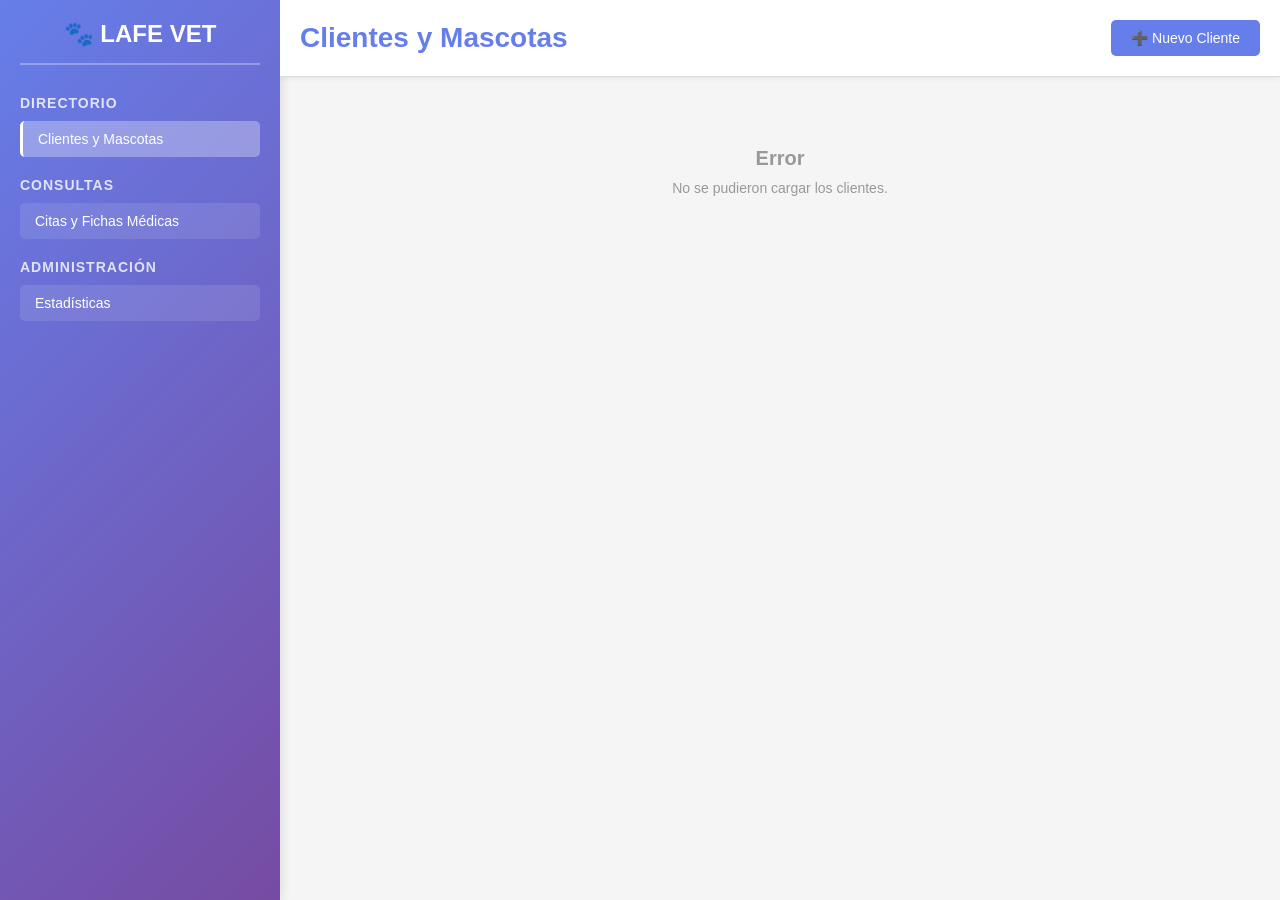
==== src/main/resources/static/index.html @ b51ac900 "first commit" ====
<!DOCTYPE html>
<html lang="es">
<head>
    <meta charset="UTF-8">
    <meta name="viewport" content="width=device-width, initial-scale=1.0">
    <title>Sistema de Gestión Veterinaria - LAFE</title>
    <style>
        * {
            margin: 0;
            padding: 0;
            box-sizing: border-box;
        }

        body {
            font-family: 'Segoe UI', Tahoma, Geneva, Verdana, sans-serif;
            background-color: #f5f5f5;
            color: #333;
        }

        .container {
            display: flex;
            height: 100vh;
        }

        /* SIDEBAR STYLING */
        .sidebar {
            width: 280px;
            background: linear-gradient(135deg, #667eea 0%, #764ba2 100%);
            color: white;
            padding: 20px;
            overflow-y: auto;
            box-shadow: 2px 0 10px rgba(0, 0, 0, 0.1);
        }

        .sidebar h1 {
            font-size: 24px;
            margin-bottom: 30px;
            text-align: center;
            border-bottom: 2px solid rgba(255, 255, 255, 0.3);
            padding-bottom: 15px;
        }

        .sidebar-section {
            margin-bottom: 20px;
        }

        .sidebar-section h3 {
            font-size: 14px;
            text-transform: uppercase;
            margin-bottom: 10px;
            opacity: 0.8;
            letter-spacing: 1px;
        }

        .sidebar-menu {
            list-style: none;
        }

        .sidebar-menu li {
            margin-bottom: 8px;
        }

        .sidebar-menu button {
            width: 100%;
            padding: 10px 15px;
            background: rgba(255, 255, 255, 0.1);
            color: white;
            border: none;
            border-radius: 5px;
            cursor: pointer;
            text-align: left;
            font-size: 14px;
            transition: all 0.3s ease;
            font-weight: 500;
        }

        .sidebar-menu button:hover {
            background: rgba(255, 255, 255, 0.2);
            transform: translateX(5px);
        }

        .sidebar-menu button.active {
            background: rgba(255, 255, 255, 0.3);
            border-left: 3px solid white;
        }

        /* MAIN CONTENT AREA */
        .main-content {
            flex: 1;
            display: flex;
            flex-direction: column;
            overflow: hidden;
        }

        .header {
            background-color: white;
            padding: 20px;
            border-bottom: 1px solid #ddd;
            box-shadow: 0 2px 5px rgba(0, 0, 0, 0.05);
            display: flex;
            justify-content: space-between;
            align-items: center;
        }

        .header h2 {
            color: #667eea;
            font-size: 28px;
        }

        .header-actions button {
            padding: 10px 20px;
            background-color: #667eea;
            color: white;
            border: none;
            border-radius: 5px;
            cursor: pointer;
            font-size: 14px;
            margin-left: 10px;
            transition: background-color 0.3s ease;
        }

        .header-actions button:hover {
            background-color: #764ba2;
        }

        /* CONTENT AREA */
        .content {
            flex: 1;
            padding: 20px;
            overflow-y: auto;
        }

        .content-section {
            display: none;
        }

        .content-section.active {
            display: block;
        }

        /* CARDS STYLING */
        .client-card {
            background: white;
            border-radius: 10px;
            padding: 20px;
            margin-bottom: 20px;
            box-shadow: 0 2px 8px rgba(0, 0, 0, 0.1);
            border-left: 5px solid #667eea;
        }

        .client-header {
            display: flex;
            justify-content: space-between;
            align-items: center;
            margin-bottom: 15px;
        }

        .client-info h3 {
            color: #667eea;
            font-size: 20px;
            margin-bottom: 5px;
        }

        .client-info p {
            color: #666;
            font-size: 14px;
            margin: 3px 0;
        }

        .client-actions {
            display: flex;
            gap: 10px;
        }

        .client-actions button {
            padding: 8px 15px;
            background-color: #667eea;
            color: white;
            border: none;
            border-radius: 5px;
            cursor: pointer;
            font-size: 12px;
            transition: background-color 0.3s ease;
        }

        .client-actions button:hover {
            background-color: #764ba2;
        }

        .client-actions button.delete {
            background-color: #ff6b6b;
        }

        .client-actions button.delete:hover {
            background-color: #ee5a52;
        }

        /* PETS SECTION */
        .pets-section {
            background-color: #f9f9f9;
            padding: 15px;
            border-radius: 8px;
            margin-top: 15px;
        }

        .pets-header {
            display: flex;
            justify-content: space-between;
            align-items: center;
            margin-bottom: 12px;
        }

        .pets-header h4 {
            color: #764ba2;
            font-size: 16px;
        }

        .pets-header button {
            padding: 6px 12px;
            background-color: #764ba2;
            color: white;
            border: none;
            border-radius: 4px;
            cursor: pointer;
            font-size: 12px;
            transition: background-color 0.3s ease;
        }

        .pets-header button:hover {
            background-color: #667eea;
        }

        .pet-item {
            background: white;
            padding: 12px;
            margin-bottom: 8px;
            border-radius: 6px;
            border-left: 3px solid #764ba2;
            display: flex;
            justify-content: space-between;
            align-items: center;
        }

        .pet-info {
            flex: 1;
        }

        .pet-info p {
            font-size: 14px;
            color: #333;
            margin: 2px 0;
        }

        .pet-info strong {
            color: #764ba2;
        }

        .pet-actions {
            display: flex;
            gap: 8px;
        }

        .pet-actions button {
            padding: 6px 10px;
            background-color: #667eea;
            color: white;
            border: none;
            border-radius: 4px;
            cursor: pointer;
            font-size: 11px;
            transition: background-color 0.3s ease;
        }

        .pet-actions button:hover {
            background-color: #764ba2;
        }

        .pet-actions button.delete {
            background-color: #ff6b6b;
        }

        .pet-actions button.delete:hover {
            background-color: #ee5a52;
        }

        /* CONSULTATIONS TABLE */
        .consultations-table {
            width: 100%;
            border-collapse: collapse;
            background: white;
            border-radius: 8px;
            overflow: hidden;
            box-shadow: 0 2px 8px rgba(0, 0, 0, 0.1);
        }

        .consultations-table thead {
            background-color: #667eea;
            color: white;
        }

        .consultations-table th {
            padding: 15px;
            text-align: left;
            font-weight: 600;
            font-size: 14px;
        }

        .consultations-table td {
            padding: 12px 15px;
            border-bottom: 1px solid #f0f0f0;
            font-size: 14px;
        }

        .consultations-table tbody tr {
            transition: background-color 0.3s ease;
        }

        .consultations-table tbody tr:hover {
            background-color: #f9f9f9;
        }

        .status-badge {
            display: inline-block;
            padding: 5px 12px;
            border-radius: 20px;
            font-size: 12px;
            font-weight: 600;
        }

        .status-pendiente {
            background-color: #ffd93d;
            color: #333;
        }

        .status-atendido {
            background-color: #6bcf7f;
            color: white;
        }

        .status-cancelado {
            background-color: #ff6b6b;
            color: white;
        }

        .table-actions {
            display: flex;
            gap: 8px;
        }

        .table-actions button {
            padding: 6px 10px;
            background-color: #667eea;
            color: white;
            border: none;
            border-radius: 4px;
            cursor: pointer;
            font-size: 11px;
            transition: background-color 0.3s ease;
        }

        .table-actions button:hover {
            background-color: #764ba2;
        }

        .table-actions button.delete {
            background-color: #ff6b6b;
        }

        .table-actions button.delete:hover {
            background-color: #ee5a52;
        }

        /* MODALS */
        .modal {
            display: none;
            position: fixed;
            z-index: 1000;
            left: 0;
            top: 0;
            width: 100%;
            height: 100%;
            background-color: rgba(0, 0, 0, 0.5);
            animation: fadeIn 0.3s ease;
        }

        .modal.active {
            display: flex;
            justify-content: center;
            align-items: center;
        }

        @keyframes fadeIn {
            from { opacity: 0; }
            to { opacity: 1; }
        }

        .modal-content {
            background: white;
            padding: 30px;
            border-radius: 10px;
            width: 90%;
            max-width: 500px;
            box-shadow: 0 10px 40px rgba(0, 0, 0, 0.2);
            animation: slideUp 0.3s ease;
        }

        @keyframes slideUp {
            from {
                transform: translateY(50px);
                opacity: 0;
            }
            to {
                transform: translateY(0);
                opacity: 1;
            }
        }

        .modal-header {
            display: flex;
            justify-content: space-between;
            align-items: center;
            margin-bottom: 20px;
            border-bottom: 2px solid #667eea;
            padding-bottom: 15px;
        }

        .modal-header h3 {
            color: #667eea;
            font-size: 22px;
        }

        .close-btn {
            background: none;
            border: none;
            font-size: 28px;
            cursor: pointer;
            color: #667eea;
            transition: color 0.3s ease;
        }

        .close-btn:hover {
            color: #764ba2;
        }

        .form-group {
            margin-bottom: 15px;
        }

        .form-group label {
            display: block;
            margin-bottom: 5px;
            color: #333;
            font-weight: 600;
            font-size: 14px;
        }

        .form-group input,
        .form-group select,
        .form-group textarea {
            width: 100%;
            padding: 10px;
            border: 1px solid #ddd;
            border-radius: 5px;
            font-size: 14px;
            transition: border-color 0.3s ease;
        }

        .form-group input:focus,
        .form-group select:focus,
        .form-group textarea:focus {
            outline: none;
            border-color: #667eea;
            box-shadow: 0 0 5px rgba(102, 126, 234, 0.3);
        }

        .form-group textarea {
            resize: vertical;
            min-height: 80px;
        }

        .form-actions {
            display: flex;
            gap: 10px;
            margin-top: 25px;
            justify-content: flex-end;
        }

        .form-actions button {
            padding: 10px 20px;
            border: none;
            border-radius: 5px;
            cursor: pointer;
            font-weight: 600;
            transition: all 0.3s ease;
        }

        .form-actions .submit-btn {
            background-color: #667eea;
            color: white;
        }

        .form-actions .submit-btn:hover {
            background-color: #764ba2;
        }

        .form-actions .cancel-btn {
            background-color: #e9ecef;
            color: #333;
        }

        .form-actions .cancel-btn:hover {
            background-color: #dee2e6;
        }

        /* EMPTY STATE */
        .empty-state {
            text-align: center;
            padding: 50px 20px;
            color: #999;
        }

        .empty-state h3 {
            font-size: 20px;
            margin-bottom: 10px;
        }

        .empty-state p {
            font-size: 14px;
        }

        /* LOADING STATE */
        .loading {
            text-align: center;
            padding: 30px;
            color: #667eea;
        }

        .spinner {
            border: 4px solid #f3f3f3;
            border-top: 4px solid #667eea;
            border-radius: 50%;
            width: 40px;
            height: 40px;
            animation: spin 1s linear infinite;
            margin: 0 auto 10px;
        }

        @keyframes spin {
            0% { transform: rotate(0deg); }
            100% { transform: rotate(360deg); }
        }

        /* RESPONSIVE */
        @media (max-width: 768px) {
            .container {
                flex-direction: column;
            }

            .sidebar {
                width: 100%;
                max-height: 120px;
                padding: 10px;
            }

            .sidebar h1 {
                font-size: 18px;
                margin-bottom: 10px;
            }

            .sidebar-section {
                display: inline-block;
                margin-right: 20px;
            }

            .main-content {
                height: auto;
            }

            .content {
                overflow: visible;
            }

            .header {
                flex-direction: column;
                gap: 10px;
            }

            .header-actions {
                width: 100%;
                display: flex;
                gap: 10px;
            }

            .header-actions button {
                flex: 1;
            }

            .modal-content {
                width: 95%;
                padding: 20px;
            }
        }
    </style>
</head>
<body>
    <div class="container">
        <!-- SIDEBAR -->
        <div class="sidebar">
            <h1>🐾 LAFE VET</h1>
            
            <div class="sidebar-section">
                <h3>Directorio</h3>
                <ul class="sidebar-menu">
                    <li><button class="menu-btn active" data-section="clientes">Clientes y Mascotas</button></li>
                </ul>
            </div>

            <div class="sidebar-section">
                <h3>Consultas</h3>
                <ul class="sidebar-menu">
                    <li><button class="menu-btn" data-section="consultas">Citas y Fichas Médicas</button></li>
                </ul>
            </div>

            <div class="sidebar-section">
                <h3>Administración</h3>
                <ul class="sidebar-menu">
                    <li><button class="menu-btn" data-section="estadisticas">Estadísticas</button></li>
                </ul>
            </div>
        </div>

        <!-- MAIN CONTENT -->
        <div class="main-content">
            <!-- HEADER -->
            <div class="header">
                <h2 id="page-title">Clientes y Mascotas</h2>
                <div class="header-actions">
                    <button id="btn-new-client" class="action-btn">➕ Nuevo Cliente</button>
                </div>
            </div>

            <!-- CONTENT AREA -->
            <div class="content">
                <!-- CLIENTES SECTION -->
                <div class="content-section active" id="clientes-section">
                    <div id="clientes-container" class="clientes-container">
                        <div class="loading">
                            <div class="spinner"></div>
                            <p>Cargando clientes...</p>
                        </div>
                    </div>
                </div>

                <!-- CONSULTAS SECTION -->
                <div class="content-section" id="consultas-section">
                    <div class="header-actions" style="margin-bottom: 20px;">
                        <button id="btn-new-consulta" class="action-btn">➕ Nueva Cita</button>
                    </div>
                    <div id="consultas-container" class="consultas-container">
                        <div class="loading">
                            <div class="spinner"></div>
                            <p>Cargando citas...</p>
                        </div>
                    </div>
                </div>

                <!-- ESTADISTICAS SECTION -->
                <div class="content-section" id="estadisticas-section">
                    <div id="estadisticas-container" class="estadisticas-container">
                        <div class="empty-state">
                            <h3>📊 Estadísticas del Sistema</h3>
                            <p>Información estadística en desarrollo...</p>
                        </div>
                    </div>
                </div>
            </div>
        </div>
    </div>

    <!-- MODALS -->
    <!-- CLIENTE MODAL -->
    <div class="modal" id="modal-cliente">
        <div class="modal-content">
            <div class="modal-header">
                <h3 id="modal-cliente-title">Nuevo Cliente</h3>
                <button class="close-btn" onclick="closeModal('modal-cliente')">&times;</button>
            </div>
            <form id="form-cliente">
                <div class="form-group">
                    <label for="cliente-dni">DNI/Cédula:</label>
                    <input type="text" id="cliente-dni" required placeholder="Ej: 12345678">
                </div>
                <div class="form-group">
                    <label for="cliente-nombre">Nombre Completo:</label>
                    <input type="text" id="cliente-nombre" required placeholder="Ej: Juan Pérez García">
                </div>
                <div class="form-group">
                    <label for="cliente-telefono">Teléfono:</label>
                    <input type="tel" id="cliente-telefono" placeholder="Ej: 555-1234567">
                </div>
                <div class="form-actions">
                    <button type="button" class="cancel-btn" onclick="closeModal('modal-cliente')">Cancelar</button>
                    <button type="submit" class="submit-btn">Guardar Cliente</button>
                </div>
            </form>
        </div>
    </div>

    <!-- MASCOTA MODAL -->
    <div class="modal" id="modal-mascota">
        <div class="modal-content">
            <div class="modal-header">
                <h3>Nueva Mascota</h3>
                <button class="close-btn" onclick="closeModal('modal-mascota')">&times;</button>
            </div>
            <form id="form-mascota">
                <input type="hidden" id="mascota-cliente-id">
                <div class="form-group">
                    <label for="mascota-nombre">Nombre de la Mascota:</label>
                    <input type="text" id="mascota-nombre" required placeholder="Ej: Firulais">
                </div>
                <div class="form-group">
                    <label for="mascota-raza">Raza:</label>
                    <input type="text" id="mascota-raza" placeholder="Ej: Labrador Retriever">
                </div>
                <div class="form-group">
                    <label for="mascota-edad">Edad (años):</label>
                    <input type="number" id="mascota-edad" min="0" placeholder="Ej: 3">
                </div>
                <div class="form-actions">
                    <button type="button" class="cancel-btn" onclick="closeModal('modal-mascota')">Cancelar</button>
                    <button type="submit" class="submit-btn">Guardar Mascota</button>
                </div>
            </form>
        </div>
    </div>

    <!-- CONSULTA MODAL -->
    <div class="modal" id="modal-consulta">
        <div class="modal-content">
            <div class="modal-header">
                <h3 id="modal-consulta-title">Nueva Cita Médica</h3>
                <button class="close-btn" onclick="closeModal('modal-consulta')">&times;</button>
            </div>
            <form id="form-consulta">
                <input type="hidden" id="consulta-mascota-id">
                <input type="hidden" id="consulta-id">
                <div class="form-group">
                    <label for="consulta-fecha">Fecha y Hora:</label>
                    <input type="datetime-local" id="consulta-fecha" required>
                </div>
                <div class="form-group">
                    <label for="consulta-motivo">Motivo de la Consulta:</label>
                    <input type="text" id="consulta-motivo" required placeholder="Ej: Revisión de rutina">
                </div>
                <div class="form-group">
                    <label for="consulta-peso">Peso (kg):</label>
                    <input type="number" id="consulta-peso" step="0.1" placeholder="Ej: 25.5">
                </div>
                <div class="form-group">
                    <label for="consulta-temperatura">Temperatura (°C):</label>
                    <input type="number" id="consulta-temperatura" step="0.1" placeholder="Ej: 38.5">
                </div>
                <div class="form-group">
                    <label for="consulta-sintomas">Síntomas:</label>
                    <textarea id="consulta-sintomas" placeholder="Describe los síntomas observados..."></textarea>
                </div>
                <div class="form-group">
                    <label for="consulta-diagnostico">Diagnóstico:</label>
                    <textarea id="consulta-diagnostico" placeholder="Diagnóstico del veterinario..."></textarea>
                </div>
                <div class="form-group">
                    <label for="consulta-receta">Receta/Tratamiento:</label>
                    <textarea id="consulta-receta" placeholder="Medicamentos y recomendaciones..."></textarea>
                </div>
                <div class="form-group">
                    <label for="consulta-estado">Estado:</label>
                    <select id="consulta-estado" required>
                        <option value="Pendiente">Pendiente</option>
                        <option value="Atendido">Atendido</option>
                        <option value="Cancelado">Cancelado</option>
                    </select>
                </div>
                <div class="form-actions">
                    <button type="button" class="cancel-btn" onclick="closeModal('modal-consulta')">Cancelar</button>
                    <button type="submit" class="submit-btn" id="submit-consulta-btn">Guardar Cita</button>
                </div>
            </form>
        </div>
    </div>

    <script>
        const API_BASE_URL = 'http://localhost:8080';

        // ==================== DOM ELEMENTS ====================
        const menuBtns = document.querySelectorAll('.menu-btn');
        const contentSections = document.querySelectorAll('.content-section');
        const clientesContainer = document.getElementById('clientes-container');
        const consultasContainer = document.getElementById('consultas-container');
        const btnNewClient = document.getElementById('btn-new-client');
        const btnNewConsulta = document.getElementById('btn-new-consulta');
        const formCliente = document.getElementById('form-cliente');
        const formMascota = document.getElementById('form-mascota');
        const formConsulta = document.getElementById('form-consulta');

        // ==================== EVENT LISTENERS ====================
        menuBtns.forEach(btn => {
            btn.addEventListener('click', (e) => {
                menuBtns.forEach(b => b.classList.remove('active'));
                e.target.classList.add('active');
                const section = e.target.dataset.section;
                showSection(section);
            });
        });

        btnNewClient.addEventListener('click', () => {
            document.getElementById('modal-cliente-title').textContent = 'Nuevo Cliente';
            formCliente.reset();
            document.getElementById('cliente-dni').focus();
            openModal('modal-cliente');
        });

        btnNewConsulta.addEventListener('click', () => {
            const mascotaSelect = prompt('Ingrese el ID de la mascota:');
            if (mascotaSelect) {
                document.getElementById('consulta-mascota-id').value = mascotaSelect;
                document.getElementById('consulta-id').value = '';
                document.getElementById('modal-consulta-title').textContent = 'Nueva Cita Médica';
                document.getElementById('submit-consulta-btn').textContent = 'Guardar Cita';
                formConsulta.reset();
                openModal('modal-consulta');
            }
        });

        formCliente.addEventListener('submit', async (e) => {
            e.preventDefault();
            await guardarCliente();
        });

        formMascota.addEventListener('submit', async (e) => {
            e.preventDefault();
            await guardarMascota();
        });

        formConsulta.addEventListener('submit', async (e) => {
            e.preventDefault();
            await guardarConsulta();
        });

        // ==================== SECTION NAVIGATION ====================
        function showSection(section) {
            contentSections.forEach(s => s.classList.remove('active'));
            document.getElementById(section + '-section').classList.add('active');

            const titles = {
                'clientes': 'Clientes y Mascotas',
                'consultas': 'Citas y Fichas Médicas',
                'estadisticas': 'Estadísticas del Sistema'
            };
            document.getElementById('page-title').textContent = titles[section];

            if (section === 'clientes') {
                btnNewClient.style.display = 'block';
                btnNewConsulta.style.display = 'none';
                cargarClientes();
            } else if (section === 'consultas') {
                btnNewClient.style.display = 'none';
                btnNewConsulta.style.display = 'block';
                cargarConsultas();
            } else {
                btnNewClient.style.display = 'none';
                btnNewConsulta.style.display = 'none';
            }
        }

        // ==================== MODAL FUNCTIONS ====================
        function openModal(modalId) {
            document.getElementById(modalId).classList.add('active');
        }

        function closeModal(modalId) {
            document.getElementById(modalId).classList.remove('active');
        }

        window.onclick = (event) => {
            if (event.target.classList.contains('modal')) {
                event.target.classList.remove('active');
            }
        };

        // ==================== API FUNCTIONS ====================
        async function cargarClientes() {
            try {
                clientesContainer.innerHTML = '<div class="loading"><div class="spinner"></div><p>Cargando clientes...</p></div>';
                const response = await fetch(`${API_BASE_URL}/clientes`);
                const clientes = await response.json();

                if (clientes.length === 0) {
                    clientesContainer.innerHTML = '<div class="empty-state"><h3>Sin clientes</h3><p>No hay clientes registrados. Crea uno nuevo para empezar.</p></div>';
                    return;
                }

                clientesContainer.innerHTML = '';
                for (const cliente of clientes) {
                    const mascotas = await fetch(`${API_BASE_URL}/mascotas/cliente/${cliente.id}`).then(r => r.json());
                    const card = crearTarjetaCliente(cliente, mascotas);
                    clientesContainer.appendChild(card);
                }
            } catch (error) {
                console.error('Error cargando clientes:', error);
                clientesContainer.innerHTML = '<div class="empty-state"><h3>Error</h3><p>No se pudieron cargar los clientes.</p></div>';
            }
        }

        async function cargarConsultas() {
            try {
                consultasContainer.innerHTML = '<div class="loading"><div class="spinner"></div><p>Cargando citas...</p></div>';
                const response = await fetch(`${API_BASE_URL}/consultas`);
                const consultas = await response.json();

                if (consultas.length === 0) {
                    consultasContainer.innerHTML = '<div class="empty-state"><h3>Sin citas</h3><p>No hay citas médicas registradas.</p></div>';
                    return;
                }

                const tabla = crearTablaConsultas(consultas);
                consultasContainer.innerHTML = '';
                consultasContainer.appendChild(tabla);
            } catch (error) {
                console.error('Error cargando consultas:', error);
                consultasContainer.innerHTML = '<div class="empty-state"><h3>Error</h3><p>No se pudieron cargar las citas.</p></div>';
            }
        }

        async function guardarCliente() {
            const dni = document.getElementById('cliente-dni').value;
            const nombre = document.getElementById('cliente-nombre').value;
            const telefono = document.getElementById('cliente-telefono').value;

            try {
                const response = await fetch(`${API_BASE_URL}/clientes`, {
                    method: 'POST',
                    headers: { 'Content-Type': 'application/json' },
                    body: JSON.stringify({ dni, nombreCompleto: nombre, telefono })
                });

                if (response.ok) {
                    alert('Cliente guardado correctamente');
                    closeModal('modal-cliente');
                    cargarClientes();
                } else {
                    alert('Error al guardar el cliente');
                }
            } catch (error) {
                console.error('Error:', error);
                alert('Error al guardar el cliente');
            }
        }

        async function guardarMascota() {
            const clienteId = document.getElementById('mascota-cliente-id').value;
            const nombre = document.getElementById('mascota-nombre').value;
            const raza = document.getElementById('mascota-raza').value;
            const edad = document.getElementById('mascota-edad').value;

            try {
                const response = await fetch(`${API_BASE_URL}/mascotas`, {
                    method: 'POST',
                    headers: { 'Content-Type': 'application/json' },
                    body: JSON.stringify({ nombre, raza, edad: edad ? parseInt(edad) : null, clienteId: parseInt(clienteId) })
                });

                if (response.ok) {
                    alert('Mascota guardada correctamente');
                    closeModal('modal-mascota');
                    cargarClientes();
                } else {
                    alert('Error al guardar la mascota');
                }
            } catch (error) {
                console.error('Error:', error);
                alert('Error al guardar la mascota');
            }
        }

        async function guardarConsulta() {
            const mascotaId = document.getElementById('consulta-mascota-id').value;
            const consultaId = document.getElementById('consulta-id').value;
            const fecha = document.getElementById('consulta-fecha').value;
            const motivo = document.getElementById('consulta-motivo').value;
            const peso = document.getElementById('consulta-peso').value;
            const temperatura = document.getElementById('consulta-temperatura').value;
            const sintomas = document.getElementById('consulta-sintomas').value;
            const diagnostico = document.getElementById('consulta-diagnostico').value;
            const receta = document.getElementById('consulta-receta').value;
            const estado = document.getElementById('consulta-estado').value;

            if (!fecha || !motivo) {
                alert('Por favor completa los campos requeridos');
                return;
            }

            const consultaData = {
                fechaHora: fecha,
                motivo,
                peso: peso ? parseFloat(peso) : null,
                temperatura: temperatura ? parseFloat(temperatura) : null,
                sintomas,
                diagnostico,
                receta,
                estado
            };

            try {
                let response;
                if (consultaId) {
                    response = await fetch(`${API_BASE_URL}/consultas/${consultaId}`, {
                        method: 'PUT',
                        headers: { 'Content-Type': 'application/json' },
                        body: JSON.stringify(consultaData)
                    });
                } else {
                    response = await fetch(`${API_BASE_URL}/consultas`, {
                        method: 'POST',
                        headers: { 'Content-Type': 'application/json' },
                        body: JSON.stringify({ ...consultaData, mascotaId: parseInt(mascotaId) })
                    });
                }

                if (response.ok) {
                    alert('Cita guardada correctamente');
                    closeModal('modal-consulta');
                    cargarConsultas();
                } else {
                    alert('Error al guardar la cita');
                }
            } catch (error) {
                console.error('Error:', error);
                alert('Error al guardar la cita');
            }
        }

        async function eliminarCliente(clienteId) {
            if (confirm('¿Estás seguro de que deseas eliminar este cliente y todas sus mascotas?')) {
                try {
                    const response = await fetch(`${API_BASE_URL}/clientes/${clienteId}`, { method: 'DELETE' });
                    if (response.ok) {
                        alert('Cliente eliminado');
                        cargarClientes();
                    }
                } catch (error) {
                    console.error('Error:', error);
                }
            }
        }

        async function eliminarMascota(mascotaId) {
            if (confirm('¿Estás seguro de que deseas eliminar esta mascota?')) {
                try {
                    const response = await fetch(`${API_BASE_URL}/mascotas/${mascotaId}`, { method: 'DELETE' });
                    if (response.ok) {
                        alert('Mascota eliminada');
                        cargarClientes();
                    }
                } catch (error) {
                    console.error('Error:', error);
                }
            }
        }

        async function eliminarConsulta(consultaId) {
            if (confirm('¿Estás seguro de que deseas eliminar esta cita?')) {
                try {
                    const response = await fetch(`${API_BASE_URL}/consultas/${consultaId}`, { method: 'DELETE' });
                    if (response.ok) {
                        alert('Cita eliminada');
                        cargarConsultas();
                    }
                } catch (error) {
                    console.error('Error:', error);
                }
            }
        }

        async function editarConsulta(consultaId) {
            try {
                const response = await fetch(`${API_BASE_URL}/consultas/${consultaId}`);
                const consulta = await response.json();
                
                document.getElementById('consulta-id').value = consulta.id;
                document.getElementById('consulta-mascota-id').value = consulta.mascota.id;
                document.getElementById('consulta-fecha').value = consulta.fechaHora;
                document.getElementById('consulta-motivo').value = consulta.motivo || '';
                document.getElementById('consulta-peso').value = consulta.peso || '';
                document.getElementById('consulta-temperatura').value = consulta.temperatura || '';
                document.getElementById('consulta-sintomas').value = consulta.sintomas || '';
                document.getElementById('consulta-diagnostico').value = consulta.diagnostico || '';
                document.getElementById('consulta-receta').value = consulta.receta || '';
                document.getElementById('consulta-estado').value = consulta.estado;
                
                document.getElementById('modal-consulta-title').textContent = 'Editar Cita Médica';
                document.getElementById('submit-consulta-btn').textContent = 'Actualizar Cita';
                openModal('modal-consulta');
            } catch (error) {
                console.error('Error:', error);
                alert('Error al cargar la cita');
            }
        }

        // ==================== UI BUILDERS ====================
        function crearTarjetaCliente(cliente, mascotas) {
            const card = document.createElement('div');
            card.className = 'client-card';

            let mascotasHTML = '';
            if (mascotas.length > 0) {
                mascotasHTML = mascotas.map(mascota => `
                    <div class="pet-item">
                        <div class="pet-info">
                            <p><strong>🐾 ${mascota.nombre}</strong></p>
                            <p>Raza: ${mascota.raza || 'No especificada'} | Edad: ${mascota.edad || '?'} años</p>
                        </div>
                        <div class="pet-actions">
                            <button onclick="editarMascota(${mascota.id}, '${mascota.nombre}', '${mascota.raza}', ${mascota.edad})">Editar</button>
                            <button class="delete" onclick="eliminarMascota(${mascota.id})">Eliminar</button>
                        </div>
                    </div>
                `).join('');
            }

            card.innerHTML = `
                <div class="client-header">
                    <div class="client-info">
                        <h3>👤 ${cliente.nombreCompleto}</h3>
                        <p>DNI: ${cliente.dni}</p>
                        <p>Teléfono: ${cliente.telefono || 'No especificado'}</p>
                    </div>
                    <div class="client-actions">
                        <button onclick="editarCliente(${cliente.id}, '${cliente.dni}', '${cliente.nombreCompleto}', '${cliente.telefono}')">Editar</button>
                        <button class="delete" onclick="eliminarCliente(${cliente.id})">Eliminar</button>
                    </div>
                </div>
                <div class="pets-section">
                    <div class="pets-header">
                        <h4>Mascotas (${mascotas.length})</h4>
                        <button onclick="abrirModalMascota(${cliente.id})">+ Agregar</button>
                    </div>
                    ${mascotasHTML || '<p style="color: #999;">Sin mascotas registradas</p>'}
                </div>
            `;
            return card;
        }

        function crearTablaConsultas(consultas) {
            const tabla = document.createElement('table');
            tabla.className = 'consultations-table';

            tabla.innerHTML = `
                <thead>
                    <tr>
                        <th>Fecha/Hora</th>
                        <th>Mascota</th>
                        <th>Motivo</th>
                        <th>Estado</th>
                        <th>Acciones</th>
                    </tr>
                </thead>
                <tbody>
                    ${consultas.map(c => `
                        <tr>
                            <td>${new Date(c.fechaHora).toLocaleString('es-ES')}</td>
                            <td>${c.mascota.nombre}</td>
                            <td>${c.motivo}</td>
                            <td><span class="status-badge status-${c.estado.toLowerCase()}">${c.estado}</span></td>
                            <td>
                                <div class="table-actions">
                                    <button onclick="editarConsulta(${c.id})">Ver/Editar</button>
                                    <button class="delete" onclick="eliminarConsulta(${c.id})">Eliminar</button>
                                </div>
                            </td>
                        </tr>
                    `).join('')}
                </tbody>
            `;
            return tabla;
        }

        function abrirModalMascota(clienteId) {
            document.getElementById('mascota-cliente-id').value = clienteId;
            formMascota.reset();
            openModal('modal-mascota');
        }

        function editarCliente(id, dni, nombre, telefono) {
            document.getElementById('modal-cliente-title').textContent = 'Editar Cliente';
            document.getElementById('cliente-dni').value = dni;
            document.getElementById('cliente-nombre').value = nombre;
            document.getElementById('cliente-telefono').value = telefono;
            openModal('modal-cliente');
        }

        function editarMascota(id, nombre, raza, edad) {
            document.getElementById('mascota-nombre').value = nombre;
            document.getElementById('mascota-raza').value = raza;
            document.getElementById('mascota-edad').value = edad;
            openModal('modal-mascota');
        }

        // ==================== INITIALIZATION ====================
        document.addEventListener('DOMContentLoaded', () => {
            cargarClientes();
        });
    </script>
</body>
</html>
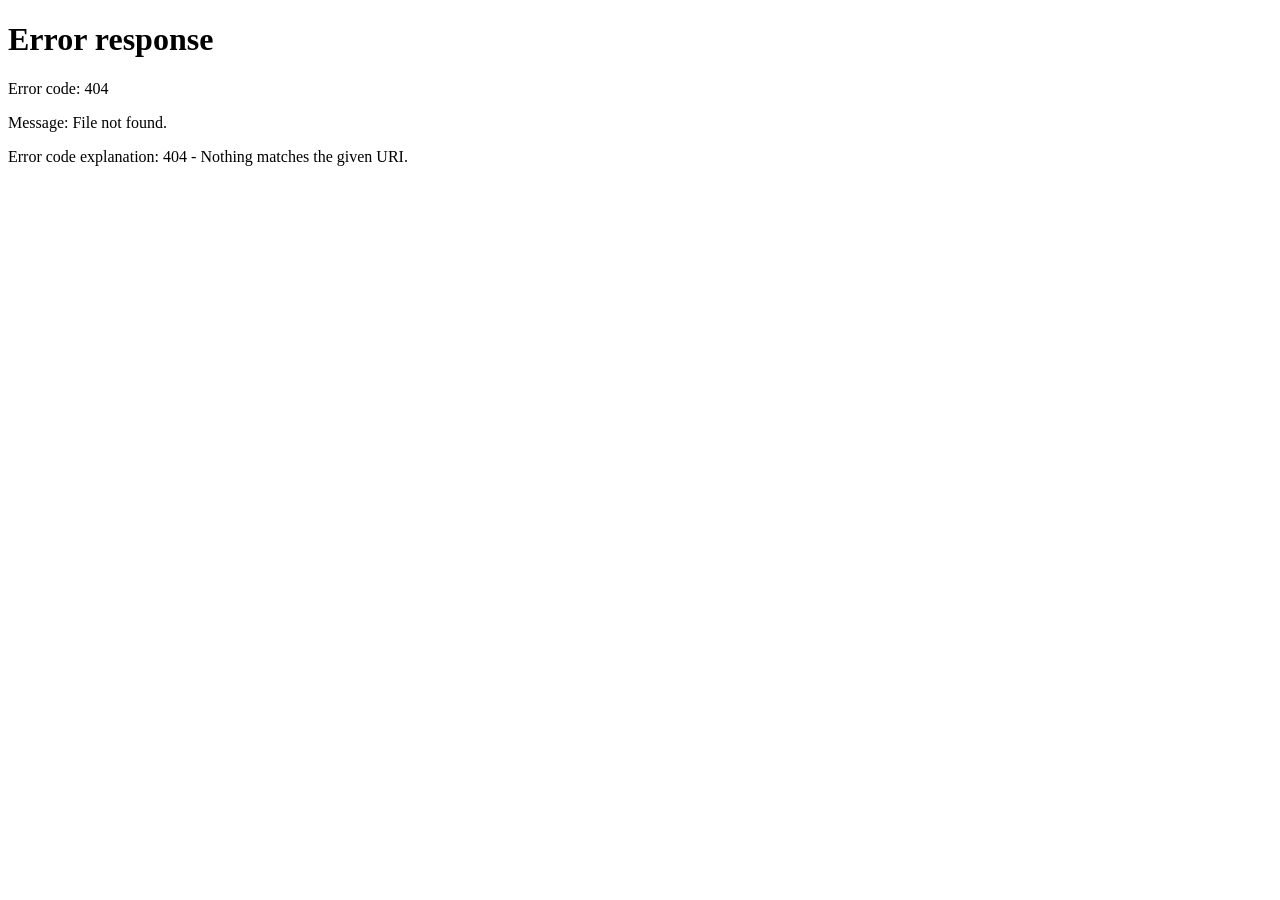
==== commit 86e259ae: "Agregar autenticación y autorización con Spring Security, incluyendo controladores para login y logo" ====
--- a/src/main/resources/static/index.html
+++ b/src/main/resources/static/index.html
@@ -550,8 +550,101 @@
             100% { transform: rotate(360deg); }
         }
 
+        /* CONSULTA STEPS */
+        .consulta-step {
+            display: none;
+        }
+
+        .consulta-step.active {
+            display: block;
+        }
+
+        /* STATISTICS CARDS */
+        .statistics-content {
+            display: grid;
+            grid-template-columns: repeat(auto-fit, minmax(300px, 1fr));
+            gap: 20px;
+            padding: 20px;
+        }
+
+        .stat-card, .logout-card {
+            background: white;
+            border-radius: 10px;
+            padding: 25px;
+            box-shadow: 0 2px 10px rgba(0, 0, 0, 0.1);
+            border-left: 5px solid #667eea;
+        }
+
+        .logout-card {
+            border-left-color: #e74c3c;
+        }
+
+        .stat-card h3, .logout-card h3 {
+            color: #667eea;
+            margin-bottom: 15px;
+            font-size: 18px;
+        }
+
+        .logout-card h3 {
+            color: #e74c3c;
+        }
+
+        .stat-item {
+            display: flex;
+            justify-content: space-between;
+            padding: 10px 0;
+            border-bottom: 1px solid #eee;
+        }
+
+        .stat-item:last-child {
+            border-bottom: none;
+        }
+
+        .stat-item span {
+            color: #999;
+            font-size: 14px;
+        }
+
+        .stat-item strong {
+            color: #333;
+            font-weight: 600;
+        }
+
+        .logout-card p {
+            color: #999;
+            margin-bottom: 20px;
+            font-size: 14px;
+        }
+
+        .logout-btn {
+            width: 100%;
+            padding: 12px;
+            background-color: #e74c3c;
+            color: white;
+            border: none;
+            border-radius: 5px;
+            font-weight: 600;
+            cursor: pointer;
+            transition: all 0.3s ease;
+            font-size: 14px;
+        }
+
+        .logout-btn:hover {
+            background-color: #c0392b;
+            transform: translateY(-2px);
+            box-shadow: 0 5px 15px rgba(231, 76, 60, 0.3);
+        }
+
+        .logout-btn:active {
+            transform: translateY(0);
+        }
+
         /* RESPONSIVE */
         @media (max-width: 768px) {
+            .statistics-content {
+                grid-template-columns: 1fr;
+            }
+
             .container {
                 flex-direction: column;
             }
@@ -668,9 +761,20 @@
                 <!-- ESTADISTICAS SECTION -->
                 <div class="content-section" id="estadisticas-section">
                     <div id="estadisticas-container" class="estadisticas-container">
-                        <div class="empty-state">
-                            <h3>📊 Estadísticas del Sistema</h3>
-                            <p>Información estadística en desarrollo...</p>
+                        <div class="statistics-content">
+                            <div class="stat-card">
+                                <h3>📊 Estadísticas del Sistema</h3>
+                                <div class="stat-item">
+                                    <span>Usuario conectado:</span>
+                                    <strong id="current-username">-</strong>
+                                </div>
+                            </div>
+
+                            <div class="logout-card">
+                                <h3>🔐 Sesión</h3>
+                                <p>Puedes cerrar tu sesión aquí</p>
+                                <button id="logout-btn" class="logout-btn" onclick="logout()">Cerrar Sesión</button>
+                            </div>
                         </div>
                     </div>
                 </div>
@@ -736,57 +840,120 @@
         </div>
     </div>
 
-    <!-- CONSULTA MODAL -->
+    <!-- CONSULTA MODAL - Multi-paso -->
     <div class="modal" id="modal-consulta">
         <div class="modal-content">
             <div class="modal-header">
                 <h3 id="modal-consulta-title">Nueva Cita Médica</h3>
                 <button class="close-btn" onclick="closeModal('modal-consulta')">&times;</button>
             </div>
-            <form id="form-consulta">
-                <input type="hidden" id="consulta-mascota-id">
-                <input type="hidden" id="consulta-id">
+            
+            <!-- PASO 1: Seleccionar Cliente -->
+            <div id="consulta-step1" class="consulta-step active">
                 <div class="form-group">
-                    <label for="consulta-fecha">Fecha y Hora:</label>
-                    <input type="datetime-local" id="consulta-fecha" required>
-                </div>
-                <div class="form-group">
-                    <label for="consulta-motivo">Motivo de la Consulta:</label>
-                    <input type="text" id="consulta-motivo" required placeholder="Ej: Revisión de rutina">
-                </div>
-                <div class="form-group">
-                    <label for="consulta-peso">Peso (kg):</label>
-                    <input type="number" id="consulta-peso" step="0.1" placeholder="Ej: 25.5">
-                </div>
-                <div class="form-group">
-                    <label for="consulta-temperatura">Temperatura (°C):</label>
-                    <input type="number" id="consulta-temperatura" step="0.1" placeholder="Ej: 38.5">
-                </div>
-                <div class="form-group">
-                    <label for="consulta-sintomas">Síntomas:</label>
-                    <textarea id="consulta-sintomas" placeholder="Describe los síntomas observados..."></textarea>
-                </div>
-                <div class="form-group">
-                    <label for="consulta-diagnostico">Diagnóstico:</label>
-                    <textarea id="consulta-diagnostico" placeholder="Diagnóstico del veterinario..."></textarea>
-                </div>
-                <div class="form-group">
-                    <label for="consulta-receta">Receta/Tratamiento:</label>
-                    <textarea id="consulta-receta" placeholder="Medicamentos y recomendaciones..."></textarea>
-                </div>
-                <div class="form-group">
-                    <label for="consulta-estado">Estado:</label>
-                    <select id="consulta-estado" required>
-                        <option value="Pendiente">Pendiente</option>
-                        <option value="Atendido">Atendido</option>
-                        <option value="Cancelado">Cancelado</option>
+                    <label for="consulta-cliente-select">Selecciona un Cliente:</label>
+                    <select id="consulta-cliente-select" required>
+                        <option value="">-- Cargando clientes --</option>
                     </select>
                 </div>
                 <div class="form-actions">
                     <button type="button" class="cancel-btn" onclick="closeModal('modal-consulta')">Cancelar</button>
-                    <button type="submit" class="submit-btn" id="submit-consulta-btn">Guardar Cita</button>
-                </div>
-            </form>
+                    <button type="button" class="submit-btn" onclick="irAlPaso2Consulta()">Siguiente</button>
+                </div>
+            </div>
+
+            <!-- PASO 2: Seleccionar Mascota -->
+            <div id="consulta-step2" class="consulta-step">
+                <div class="form-group">
+                    <label for="consulta-mascota-select">Selecciona una Mascota:</label>
+                    <select id="consulta-mascota-select" required>
+                        <option value="">-- Selecciona una mascota --</option>
+                    </select>
+                </div>
+                <div class="form-actions">
+                    <button type="button" class="cancel-btn" onclick="regresarAlPaso1Consulta()">Atrás</button>
+                    <button type="button" class="submit-btn" onclick="irAlPaso3Consulta()">Siguiente</button>
+                </div>
+            </div>
+
+            <!-- PASO 3: Datos de la Cita -->
+            <div id="consulta-step3" class="consulta-step">
+                <form id="form-consulta">
+                    <input type="hidden" id="consulta-mascota-id">
+                    <input type="hidden" id="consulta-id">
+                    <div class="form-group">
+                        <label for="consulta-fecha">Fecha y Hora:</label>
+                        <input type="datetime-local" id="consulta-fecha" required>
+                    </div>
+                    <div class="form-group">
+                        <label for="consulta-motivo">Motivo de la Consulta:</label>
+                        <input type="text" id="consulta-motivo" required placeholder="Ej: Revisión de rutina">
+                    </div>
+                    <div class="form-group">
+                        <label for="consulta-peso">Peso (kg):</label>
+                        <input type="number" id="consulta-peso" step="0.1" placeholder="Ej: 25.5">
+                    </div>
+                    <div class="form-group">
+                        <label for="consulta-temperatura">Temperatura (°C):</label>
+                        <input type="number" id="consulta-temperatura" step="0.1" placeholder="Ej: 38.5">
+                    </div>
+                    <div class="form-group">
+                        <label for="consulta-sintomas">Síntomas:</label>
+                        <textarea id="consulta-sintomas" placeholder="Describe los síntomas observados..."></textarea>
+                    </div>
+                    <div class="form-group">
+                        <label for="consulta-diagnostico">Diagnóstico:</label>
+                        <textarea id="consulta-diagnostico" placeholder="Diagnóstico del veterinario..."></textarea>
+                    </div>
+                    <div class="form-group">
+                        <label for="consulta-receta">Receta/Tratamiento:</label>
+                        <textarea id="consulta-receta" placeholder="Medicamentos y recomendaciones..."></textarea>
+                    </div>
+                    <div class="form-group">
+                        <label for="consulta-estado">Estado:</label>
+                        <select id="consulta-estado" required>
+                            <option value="Pendiente">Pendiente</option>
+                            <option value="Atendido">Atendido</option>
+                            <option value="Cancelado">Cancelado</option>
+                        </select>
+                    </div>
+                    <div class="form-actions">
+                        <button type="button" class="cancel-btn" onclick="regresarAlPaso2Consulta()">Atrás</button>
+                        <button type="submit" class="submit-btn" id="submit-consulta-btn">Guardar Cita</button>
+                    </div>
+                </form>
+            </div>
+        </div>
+    </div>
+
+    <!-- MODAL DE CONFIRMACIÓN PERSONALIZADO -->
+    <div class="modal" id="modal-confirmation">
+        <div class="modal-content" style="max-width: 400px;">
+            <div class="modal-header">
+                <h3 id="confirmation-title">Confirmar</h3>
+                <button class="close-btn" onclick="closeConfirmation()">&times;</button>
+            </div>
+            <div id="confirmation-message" style="padding: 20px; text-align: center; min-height: 60px;">
+            </div>
+            <div class="form-actions" style="gap: 10px;">
+                <button type="button" class="cancel-btn" onclick="closeConfirmation()">Cancelar</button>
+                <button type="button" class="submit-btn" id="confirmation-btn" onclick="confirmAction()">Aceptar</button>
+            </div>
+        </div>
+    </div>
+
+    <!-- MODAL DE NOTIFICACIÓN PERSONALIZADO -->
+    <div class="modal" id="modal-notification">
+        <div class="modal-content" style="max-width: 400px;">
+            <div class="modal-header">
+                <h3 id="notification-title">Notificación</h3>
+                <button class="close-btn" onclick="closeNotification()">&times;</button>
+            </div>
+            <div id="notification-message" style="padding: 20px; text-align: center; min-height: 60px;">
+            </div>
+            <div class="form-actions">
+                <button type="button" class="submit-btn" onclick="closeNotification()" style="width: 100%;">Aceptar</button>
+            </div>
         </div>
     </div>
 
@@ -822,15 +989,7 @@
         });
 
         btnNewConsulta.addEventListener('click', () => {
-            const mascotaSelect = prompt('Ingrese el ID de la mascota:');
-            if (mascotaSelect) {
-                document.getElementById('consulta-mascota-id').value = mascotaSelect;
-                document.getElementById('consulta-id').value = '';
-                document.getElementById('modal-consulta-title').textContent = 'Nueva Cita Médica';
-                document.getElementById('submit-consulta-btn').textContent = 'Guardar Cita';
-                formConsulta.reset();
-                openModal('modal-consulta');
-            }
+            abrirModalConsultaMultipaso();
         });
 
         formCliente.addEventListener('submit', async (e) => {
@@ -883,6 +1042,132 @@
             document.getElementById(modalId).classList.remove('active');
         }
 
+        // Modales personalizados
+        let confirmCallback = null;
+
+        function mostrarNotificacion(mensaje, titulo = '✓ Notificación') {
+            document.getElementById('notification-title').textContent = titulo;
+            document.getElementById('notification-message').textContent = mensaje;
+            openModal('modal-notification');
+        }
+
+        function closeNotification() {
+            closeModal('modal-notification');
+        }
+
+        function mostrarConfirmacion(mensaje, callback, titulo = '⚠️ Confirmar') {
+            confirmCallback = callback;
+            document.getElementById('confirmation-title').textContent = titulo;
+            document.getElementById('confirmation-message').textContent = mensaje;
+            openModal('modal-confirmation');
+        }
+
+        function closeConfirmation() {
+            closeModal('modal-confirmation');
+            confirmCallback = null;
+        }
+
+        function confirmAction() {
+            if (confirmCallback) {
+                confirmCallback();
+            }
+            closeConfirmation();
+        }
+
+        // Flujo multi-paso para consultas
+        async function abrirModalConsultaMultipaso() {
+            document.getElementById('consulta-id').value = '';
+            document.getElementById('consulta-mascota-id').value = '';
+            document.getElementById('form-consulta').reset();
+            
+            // Cargar clientes en el paso 1
+            await cargarClientesEnSelect();
+            
+            // Mostrar paso 1
+            mostrarPasoConsulta(1);
+            openModal('modal-consulta');
+        }
+
+        function mostrarPasoConsulta(paso) {
+            document.getElementById('consulta-step1').classList.toggle('active', paso === 1);
+            document.getElementById('consulta-step2').classList.toggle('active', paso === 2);
+            document.getElementById('consulta-step3').classList.toggle('active', paso === 3);
+        }
+
+        async function cargarClientesEnSelect() {
+            try {
+                const response = await fetch(`${API_BASE_URL}/clientes`);
+                const clientes = await response.json();
+                
+                const selectClientes = document.getElementById('consulta-cliente-select');
+                selectClientes.innerHTML = '<option value="">-- Selecciona un cliente --</option>';
+                
+                clientes.forEach(cliente => {
+                    const option = document.createElement('option');
+                    option.value = cliente.id;
+                    option.textContent = cliente.nombreCompleto + ' (DNI: ' + cliente.dni + ')';
+                    selectClientes.appendChild(option);
+                });
+            } catch (error) {
+                console.error('Error cargando clientes:', error);
+                mostrarNotificacion('Error al cargar los clientes');
+            }
+        }
+
+        async function irAlPaso2Consulta() {
+            const clienteId = document.getElementById('consulta-cliente-select').value;
+            
+            if (!clienteId) {
+                mostrarNotificacion('Por favor selecciona un cliente');
+                return;
+            }
+
+            try {
+                const response = await fetch(`${API_BASE_URL}/mascotas/cliente/${clienteId}`);
+                const mascotas = await response.json();
+                
+                if (mascotas.length === 0) {
+                    mostrarNotificacion('Este cliente no tiene mascotas registradas. Por favor, agrega una mascota primero.');
+                    return;
+                }
+
+                const selectMascotas = document.getElementById('consulta-mascota-select');
+                selectMascotas.innerHTML = '<option value="">-- Selecciona una mascota --</option>';
+                
+                mascotas.forEach(mascota => {
+                    const option = document.createElement('option');
+                    option.value = mascota.id;
+                    option.textContent = mascota.nombre + ' (' + (mascota.raza || 'Raza no especificada') + ')';
+                    selectMascotas.appendChild(option);
+                });
+
+                mostrarPasoConsulta(2);
+            } catch (error) {
+                console.error('Error cargando mascotas:', error);
+                mostrarNotificacion('Error al cargar las mascotas del cliente');
+            }
+        }
+
+        function regresarAlPaso1Consulta() {
+            mostrarPasoConsulta(1);
+        }
+
+        function irAlPaso3Consulta() {
+            const mascotaId = document.getElementById('consulta-mascota-select').value;
+            
+            if (!mascotaId) {
+                mostrarNotificacion('Por favor selecciona una mascota');
+                return;
+            }
+
+            document.getElementById('consulta-mascota-id').value = mascotaId;
+            mostrarPasoConsulta(3);
+        }
+
+        function regresarAlPaso2Consulta() {
+            mostrarPasoConsulta(2);
+        }
+
         window.onclick = (event) => {
             if (event.target.classList.contains('modal')) {
                 event.target.classList.remove('active');
@@ -946,15 +1231,15 @@
                 });
 
                 if (response.ok) {
-                    alert('Cliente guardado correctamente');
+                    mostrarNotificacion('Cliente guardado correctamente');
                     closeModal('modal-cliente');
                     cargarClientes();
                 } else {
-                    alert('Error al guardar el cliente');
+                    mostrarNotificacion('Error al guardar el cliente');
                 }
             } catch (error) {
                 console.error('Error:', error);
-                alert('Error al guardar el cliente');
+                mostrarNotificacion('Error al guardar el cliente');
             }
         }
 
@@ -972,15 +1257,15 @@
                 });
 
                 if (response.ok) {
-                    alert('Mascota guardada correctamente');
+                    mostrarNotificacion('Mascota guardada correctamente');
                     closeModal('modal-mascota');
                     cargarClientes();
                 } else {
-                    alert('Error al guardar la mascota');
+                    mostrarNotificacion('Error al guardar la mascota');
                 }
             } catch (error) {
                 console.error('Error:', error);
-                alert('Error al guardar la mascota');
+                mostrarNotificacion('Error al guardar la mascota');
             }
         }
 
@@ -997,7 +1282,7 @@
             const estado = document.getElementById('consulta-estado').value;
 
             if (!fecha || !motivo) {
-                alert('Por favor completa los campos requeridos');
+                mostrarNotificacion('Por favor completa los campos requeridos');
                 return;
             }
 
@@ -1029,64 +1314,87 @@
                 }
 
                 if (response.ok) {
-                    alert('Cita guardada correctamente');
+                    mostrarNotificacion('Cita guardada correctamente');
                     closeModal('modal-consulta');
                     cargarConsultas();
                 } else {
-                    alert('Error al guardar la cita');
+                    mostrarNotificacion('Error al guardar la cita');
                 }
             } catch (error) {
                 console.error('Error:', error);
-                alert('Error al guardar la cita');
+                mostrarNotificacion('Error al guardar la cita');
             }
         }
 
         async function eliminarCliente(clienteId) {
-            if (confirm('¿Estás seguro de que deseas eliminar este cliente y todas sus mascotas?')) {
-                try {
-                    const response = await fetch(`${API_BASE_URL}/clientes/${clienteId}`, { method: 'DELETE' });
-                    if (response.ok) {
-                        alert('Cliente eliminado');
-                        cargarClientes();
+            mostrarConfirmacion(
+                '¿Estás seguro de que deseas eliminar este cliente y todas sus mascotas?',
+                async () => {
+                    try {
+                        const response = await fetch(`${API_BASE_URL}/clientes/${clienteId}`, { method: 'DELETE' });
+                        if (response.ok) {
+                            mostrarNotificacion('Cliente eliminado');
+                            cargarClientes();
+                        } else {
+                            mostrarNotificacion('Error al eliminar el cliente');
+                        }
+                    } catch (error) {
+                        console.error('Error:', error);
+                        mostrarNotificacion('Error al eliminar el cliente');
                     }
-                } catch (error) {
-                    console.error('Error:', error);
                 }
-            }
+            );
         }
 
         async function eliminarMascota(mascotaId) {
-            if (confirm('¿Estás seguro de que deseas eliminar esta mascota?')) {
-                try {
-                    const response = await fetch(`${API_BASE_URL}/mascotas/${mascotaId}`, { method: 'DELETE' });
-                    if (response.ok) {
-                        alert('Mascota eliminada');
-                        cargarClientes();
+            mostrarConfirmacion(
+                '¿Estás seguro de que deseas eliminar esta mascota?',
+                async () => {
+                    try {
+                        const response = await fetch(`${API_BASE_URL}/mascotas/${mascotaId}`, { method: 'DELETE' });
+                        if (response.ok) {
+                            mostrarNotificacion('Mascota eliminada');
+                            cargarClientes();
+                        } else {
+                            mostrarNotificacion('Error al eliminar la mascota');
+                        }
+                    } catch (error) {
+                        console.error('Error:', error);
+                        mostrarNotificacion('Error al eliminar la mascota');
                     }
-                } catch (error) {
-                    console.error('Error:', error);
                 }
-            }
+            );
         }
 
         async function eliminarConsulta(consultaId) {
-            if (confirm('¿Estás seguro de que deseas eliminar esta cita?')) {
-                try {
-                    const response = await fetch(`${API_BASE_URL}/consultas/${consultaId}`, { method: 'DELETE' });
-                    if (response.ok) {
-                        alert('Cita eliminada');
-                        cargarConsultas();
+            mostrarConfirmacion(
+                '¿Estás seguro de que deseas eliminar esta cita?',
+                async () => {
+                    try {
+                        const response = await fetch(`${API_BASE_URL}/consultas/${consultaId}`, { method: 'DELETE' });
+                        if (response.ok) {
+                            mostrarNotificacion('Cita eliminada');
+                            cargarConsultas();
+                        } else {
+                            mostrarNotificacion('Error al eliminar la cita');
+                        }
+                    } catch (error) {
+                        console.error('Error:', error);
+                        mostrarNotificacion('Error al eliminar la cita');
                     }
-                } catch (error) {
-                    console.error('Error:', error);
                 }
-            }
+            );
         }
 
         async function editarConsulta(consultaId) {
             try {
                 const response = await fetch(`${API_BASE_URL}/consultas/${consultaId}`);
                 const consulta = await response.json();
+                
+                if (!consulta.mascota || !consulta.mascota.id) {
+                    mostrarNotificacion('Error: La cita no tiene una mascota asociada válida');
+                    return;
+                }
                 
                 document.getElementById('consulta-id').value = consulta.id;
                 document.getElementById('consulta-mascota-id').value = consulta.mascota.id;
@@ -1101,10 +1409,13 @@
                 
                 document.getElementById('modal-consulta-title').textContent = 'Editar Cita Médica';
                 document.getElementById('submit-consulta-btn').textContent = 'Actualizar Cita';
+                
+                // Ir directamente al paso 3 cuando se edita
+                mostrarPasoConsulta(3);
                 openModal('modal-consulta');
             } catch (error) {
                 console.error('Error:', error);
-                alert('Error al cargar la cita');
+                mostrarNotificacion('Error al cargar la cita');
             }
         }
 
@@ -1170,7 +1481,7 @@
                     ${consultas.map(c => `
                         <tr>
                             <td>${new Date(c.fechaHora).toLocaleString('es-ES')}</td>
-                            <td>${c.mascota.nombre}</td>
+                            <td>${c.mascota ? c.mascota.nombre : 'Sin mascota'}</td>
                             <td>${c.motivo}</td>
                             <td><span class="status-badge status-${c.estado.toLowerCase()}">${c.estado}</span></td>
                             <td>
@@ -1207,8 +1518,56 @@
             openModal('modal-mascota');
         }
 
+        // ==================== AUTH FUNCTIONS ====================
+        async function logout() {
+            mostrarConfirmacion(
+                '¿Estás seguro de que deseas cerrar sesión?',
+                async () => {
+                    try {
+                        await fetch(`${API_BASE_URL}/api/logout`, {
+                            method: 'POST',
+                            credentials: 'include'
+                        });
+
+                        localStorage.removeItem('auth_token');
+                        localStorage.removeItem('username');
+                        
+                        mostrarNotificacion('Sesión cerrada', '✓ Hasta luego');
+                        
+                        setTimeout(() => {
+                            window.location.href = '/login.html';
+                        }, 1000);
+                    } catch (error) {
+                        console.error('Error:', error);
+                        mostrarNotificacion('Error al cerrar sesión');
+                    }
+                },
+                '🔐 Cerrar Sesión'
+            );
+        }
+
+        async function verificarAutenticacion() {
+            try {
+                const response = await fetch(`${API_BASE_URL}/api/user`, {
+                    credentials: 'include'
+                });
+
+                if (response.ok) {
+                    const userData = await response.json();
+                    document.getElementById('current-username').textContent = userData.username;
+                } else {
+                    // No está autenticado
+                    window.location.href = '/login.html';
+                }
+            } catch (error) {
+                console.error('Error verificando autenticación:', error);
+                window.location.href = '/login.html';
+            }
+        }
+
         // ==================== INITIALIZATION ====================
         document.addEventListener('DOMContentLoaded', () => {
+            verificarAutenticacion();
             cargarClientes();
         });
     </script>
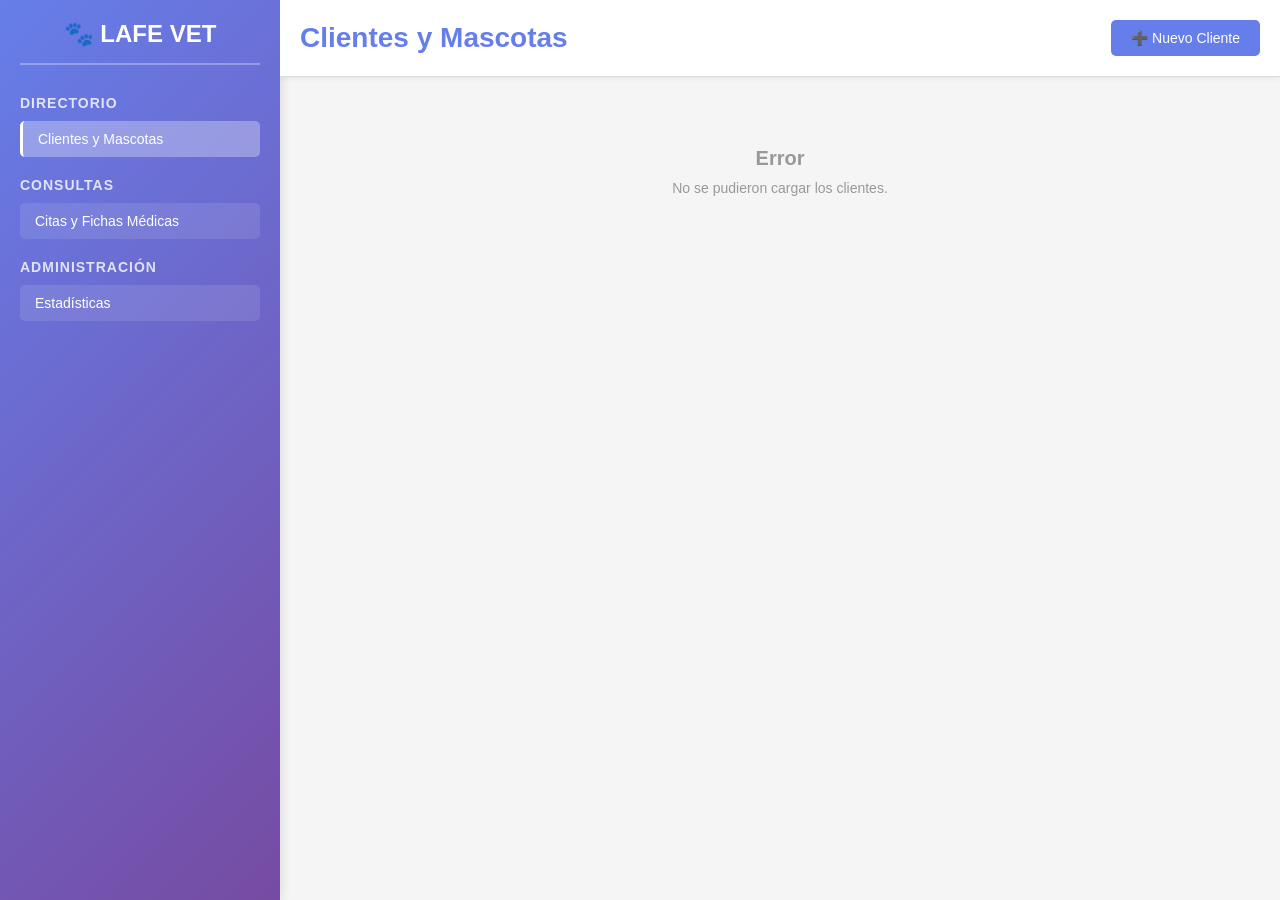
==== commit a73519e8: "Refactor lógica de autenticación en el frontend, renombrando funciones y mejorando la gestión de err" ====
--- a/src/main/resources/static/index.html
+++ b/src/main/resources/static/index.html
@@ -1546,7 +1546,7 @@
             );
         }
 
-        async function verificarAutenticacion() {
+        async function cargarUsername() {
             try {
                 const response = await fetch(`${API_BASE_URL}/api/user`, {
                     credentials: 'include'
@@ -1555,19 +1555,16 @@
                 if (response.ok) {
                     const userData = await response.json();
                     document.getElementById('current-username').textContent = userData.username;
-                } else {
-                    // No está autenticado
-                    window.location.href = '/login.html';
                 }
             } catch (error) {
-                console.error('Error verificando autenticación:', error);
-                window.location.href = '/login.html';
+                console.error('Error cargando usuario:', error);
+                // Si hay error, Spring Security redirigirá a login automáticamente
             }
         }
 
         // ==================== INITIALIZATION ====================
         document.addEventListener('DOMContentLoaded', () => {
-            verificarAutenticacion();
+            cargarUsername();
             cargarClientes();
         });
     </script>
